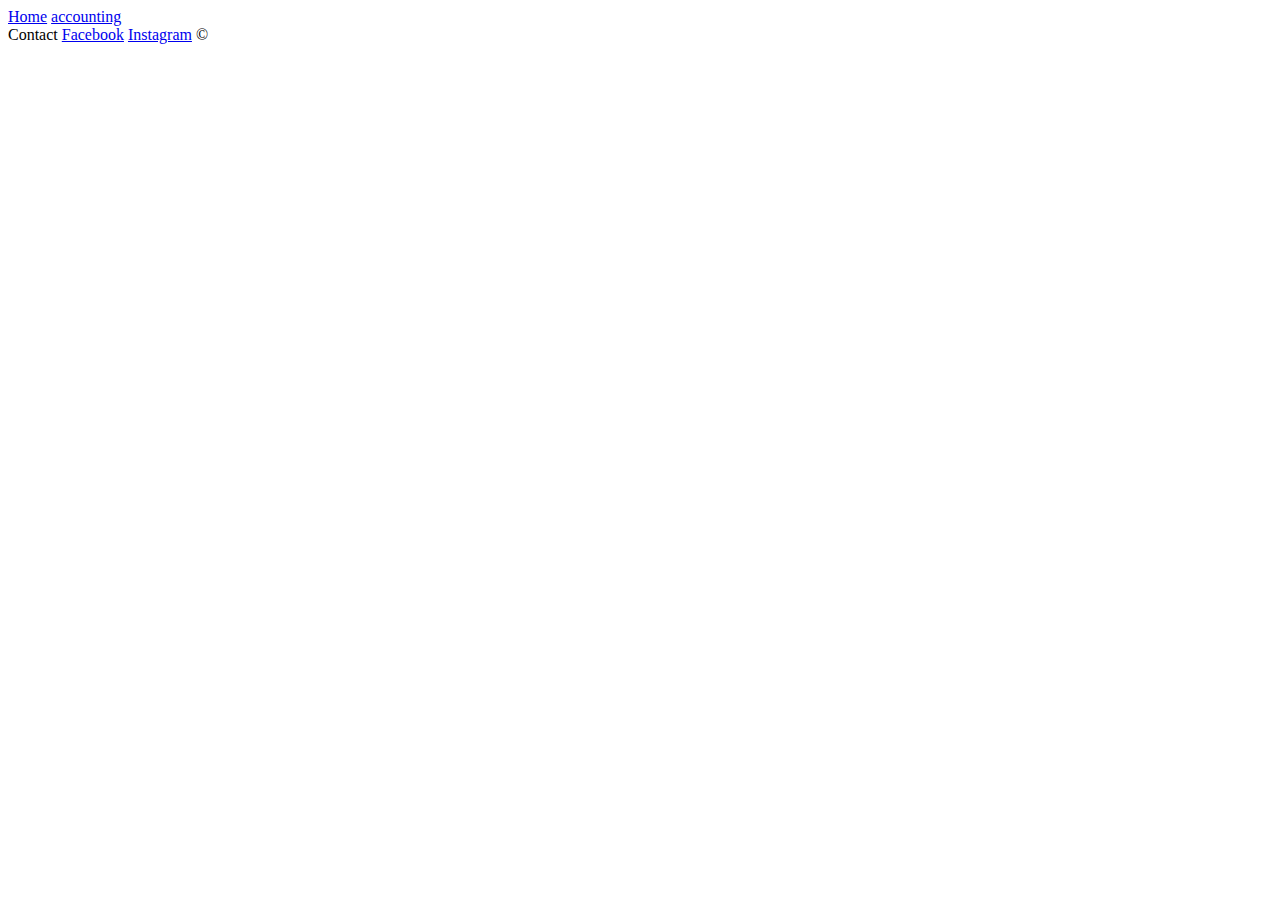
==== accounting.html @ 261c1bf7 "edit js" ====
<!DOCTYPE html>
<html lang="en">
<head>
    <meta charset="UTF-8">
    <meta http-equiv="X-UA-Compatible" content="IE=edge">
    <meta name="viewport" content="width=device-width, initial-scale=1.0">
    <title>Document</title>
</head>
<body>

    <header>
        <a href="index.html">Home</a>
        <a href="accounting.html">accounting</a>
        </header>

        <main>


        </main>

        <footer>
            Contact
            <a href="https://www.facebook.com/">Facebook</a>
            <a href="https://instagram.com">Instagram</a>
            &copy;
    
        </footer>
    
    
</body>
</html>
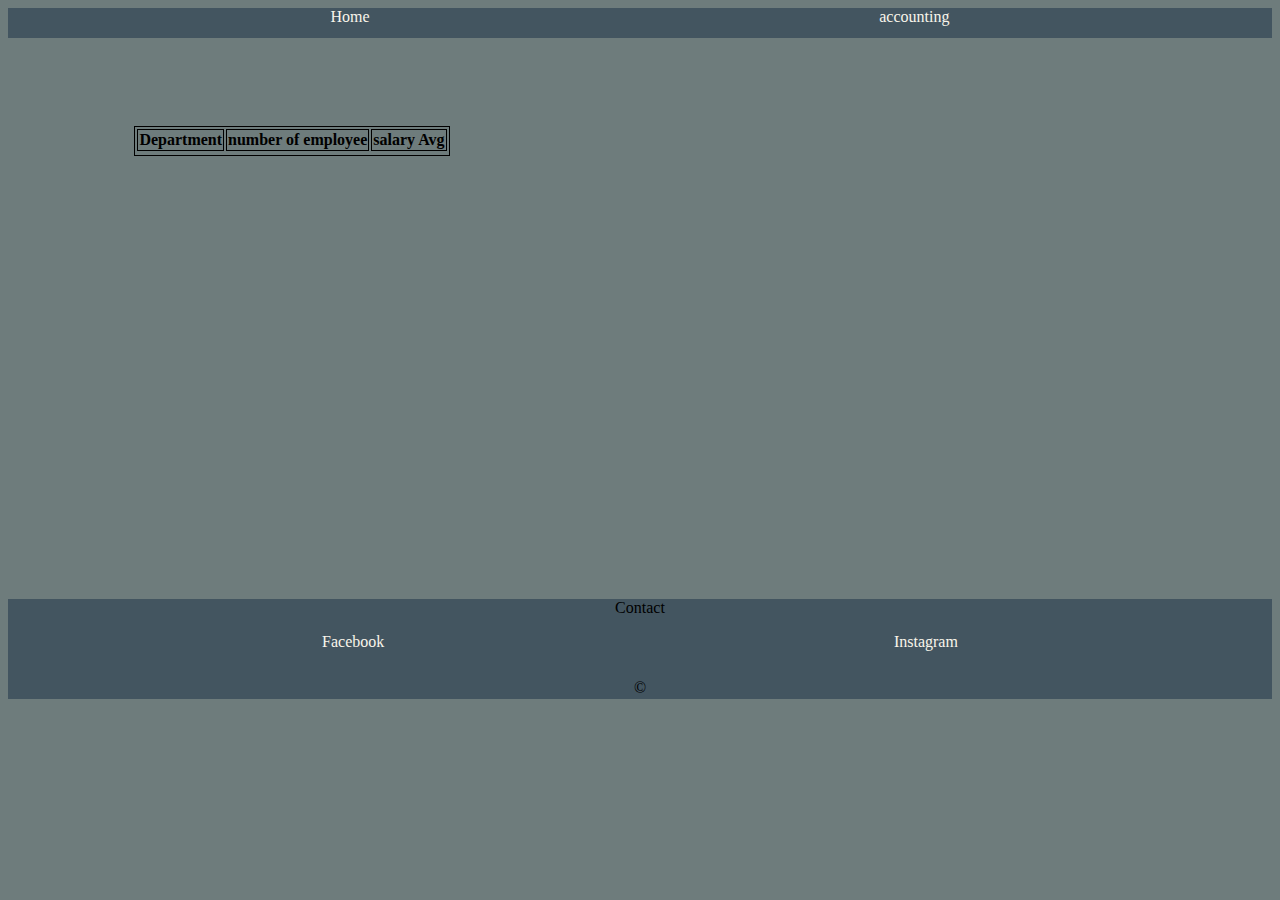
==== commit c6f0bc45: "edit" ====
--- a/accounting.html
+++ b/accounting.html
@@ -5,27 +5,47 @@
     <meta http-equiv="X-UA-Compatible" content="IE=edge">
     <meta name="viewport" content="width=device-width, initial-scale=1.0">
     <title>Document</title>
+    <link rel="stylesheet" href="style2.css">
 </head>
 <body>
 
-    <header>
-        <a href="index.html">Home</a>
-        <a href="accounting.html">accounting</a>
+    <header id="head">
+        <ul>
+    <li><a href="index.html">Home</a></li>
+    <li><a href="accounting.html">accounting</a></li>
+    </ul>
         </header>
 
         <main>
+            <table id="employeeTable">
+              <tr>
+                <th>Department</th>
+                <th>number of employee</th>
+                <th>salary Avg</th>
+            </tr>
+ 
+           <tr>
+          
+           </tr>
 
+            </table>
+
+            <section id="tableSec"></section>
+            <section id="de3Section3"></section>
+            
 
         </main>
 
         <footer>
-            Contact
-            <a href="https://www.facebook.com/">Facebook</a>
-            <a href="https://instagram.com">Instagram</a>
-            &copy;
-    
-        </footer>
-    
+            <p> Contact<p>
+             <ul>
+            <li> <a href="https://www.facebook.com/">Facebook</a></li>
+            <li>  <a href="https://instagram.com">Instagram</a></li>
+            </ul>
+            <p> &copy;<p>
+     
+         </footer>
+        <script src="accounting.js"></script>
     
 </body>
 </html>--- a/style2.css
+++ b/style2.css
@@ -0,0 +1,49 @@
+
+body{
+    background-color: #6E7C7C;
+}
+header{
+    background-color: #435560;
+}
+
+ul{height: 30px;
+    
+    list-style-type: none;
+    text-align: center;
+    margin:0;
+    padding: 0;
+
+}
+li{
+
+    display:inline;
+}
+li a{
+    color:#F9F5EB;
+    text-decoration: none;
+    margin:20%;
+    text-align: center;
+   
+    
+}
+
+table,th,td{
+    margin-left :10%;
+    margin-top :7%;
+    
+text-align: center;
+    border: 1px solid;
+}
+td{
+
+    width: 400px;
+}
+
+
+footer{
+    
+    background-color: #435560;
+       margin-top: 35%;
+       text-align: center;
+       height: 100px;
+   }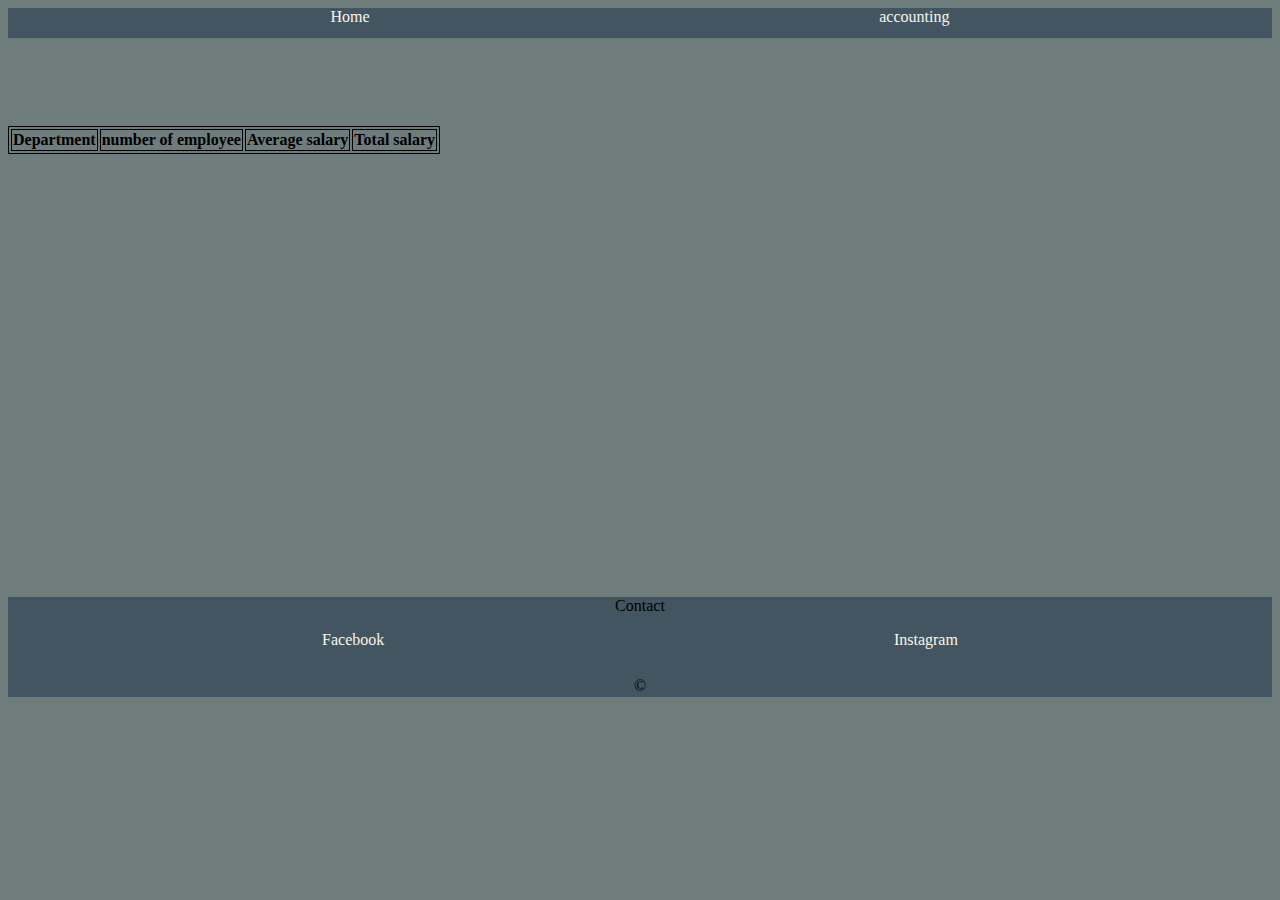
==== commit 552eadf1: "edit js" ====
--- a/accounting.html
+++ b/accounting.html
@@ -21,12 +21,13 @@
               <tr>
                 <th>Department</th>
                 <th>number of employee</th>
-                <th>salary Avg</th>
+                <th>Average salary</th>
+                <th>Total salary</th>
             </tr>
  
-           <tr>
-          
-           </tr>
+        
+         
+        
 
             </table>
 
--- a/style2.css
+++ b/style2.css
@@ -28,7 +28,7 @@
 }
 
 table,th,td{
-    margin-left :10%;
+  
     margin-top :7%;
     
 text-align: center;
@@ -43,7 +43,8 @@
 footer{
     
     background-color: #435560;
-       margin-top: 35%;
+    margin-top: 35%;
        text-align: center;
        height: 100px;
-   }+   }
+
